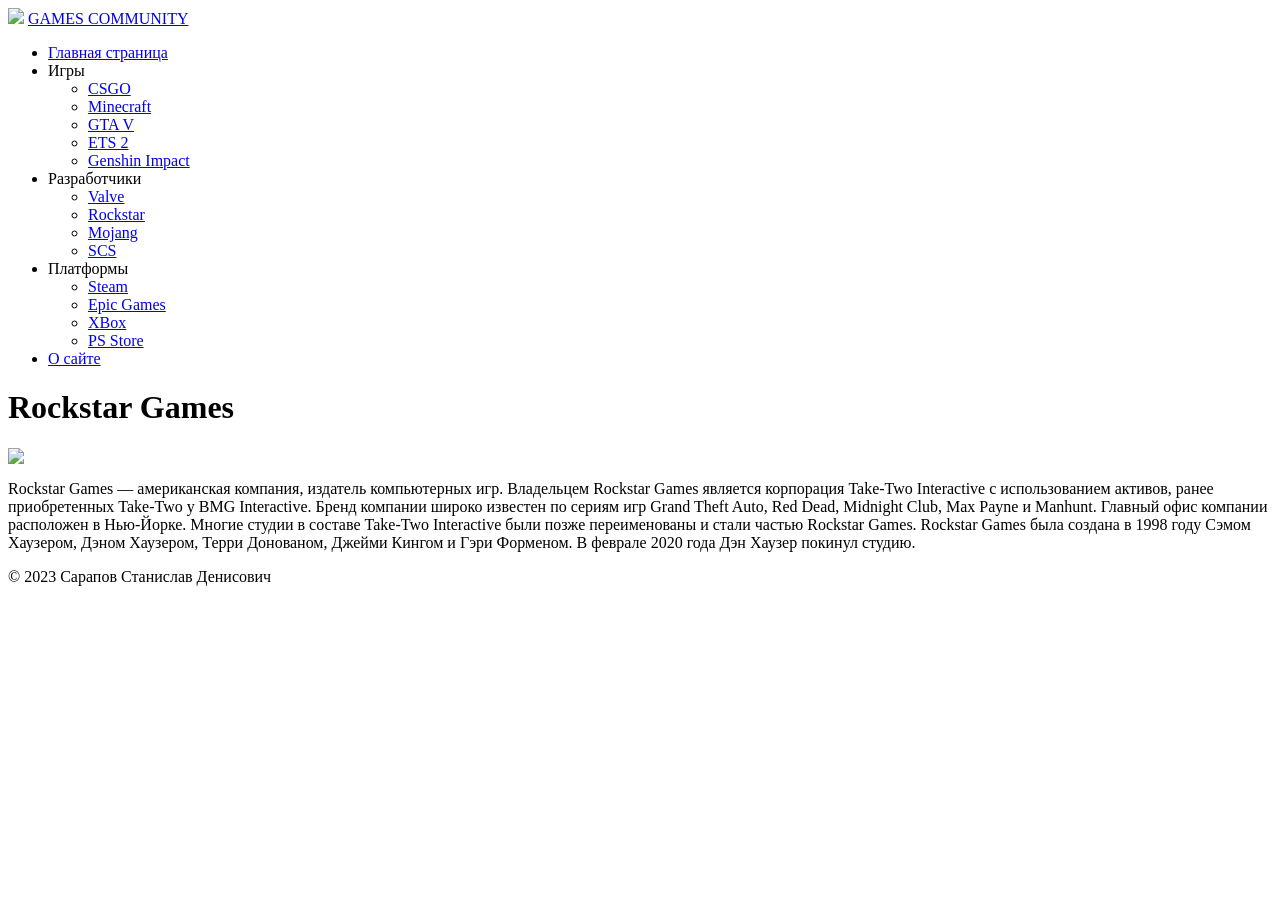
==== GC11.html @ 653f9ac9 "Now we add a new file, add a new some words in GC10, change text editor" ====
<html>
<link rel="stylesheet" href="CSS.css">
<meta charset="utf-8"/>
<head>
<title>Games Community</title>
<link rel="shjrtcut icon" href ="LOGO.png"/>
</head>
<body>
<site-block>
<div class="body">
<header>
<div class="header">
<a href="GC.html" class="logo"><img src="logo3.png" ></a>
<a href="GC.html" class="logo">GAMES COMMUNITY</a>
<ul class="menu">
<li><a href="GC.html">Главная страница</a></li> 
<li><a>Игры</a>
	<ul>
    <li><a href="GC3.html">CSGO</a></li>
    <li><a href="GC6.html">Minecraft</a></li>
	<li><a href="GC4.html">GTA V</a></li>
    <li><a href="GC7.html">ETS 2</a></li>
    <li><a href="GC2.html">Genshin Impact</a></li>
	</ul>
</li>
<li><a>Разработчики </a>
	<ul>
	<li><a href="GC8.html">Valve</a></li>
    <li><a href="GC11.html">Rockstar</a></li>
    <li><a href="GC12.html">Mojang</a></li>
    <li><a href="GC13.html">SCS</a></li>
	</ul>
	</li>
<li><a>Платформы</a>
<ul>
    <li><a href="GC9.html">Steam</a></li>
    <li><a href="GC10.html">Epic Games</a></li>
    <li><a href="GC14.html">XBox</a></li>
    <li><a href="GC15.html">PS Store</a></li>
	</ul>
</li>
<li><a href="GC5.html">О сайте</a></li> 
 </ul>
</div>
</header>
<block-content>
<div class="content11">
<h1>Rockstar Games</h1>
<img src="wp8.jpg">
<p>
Rockstar Games — американская компания, издатель компьютерных игр. Владельцем Rockstar Games является корпорация Take-Two Interactive с использованием активов, ранее приобретенных Take-Two у BMG Interactive.
 Бренд компании широко известен по сериям игр Grand Theft Auto, Red Dead, Midnight Club, Max Payne и Manhunt. Главный офис компании расположен в Нью-Йорке.
Многие студии в составе Take-Two Interactive были позже переименованы и стали частью Rockstar Games.
Rockstar Games была создана в 1998 году Сэмом Хаузером, Дэном Хаузером, Терри Донованом, Джейми Кингом и Гэри Форменом. В феврале 2020 года Дэн Хаузер покинул студию.
</p>
</div>
</block-content>
<footer>
<div class="footer">
&copy 2023 Сарапов Станислав Денисович
</div>
</footer>
</div>
</site-block>
</body>
</html>
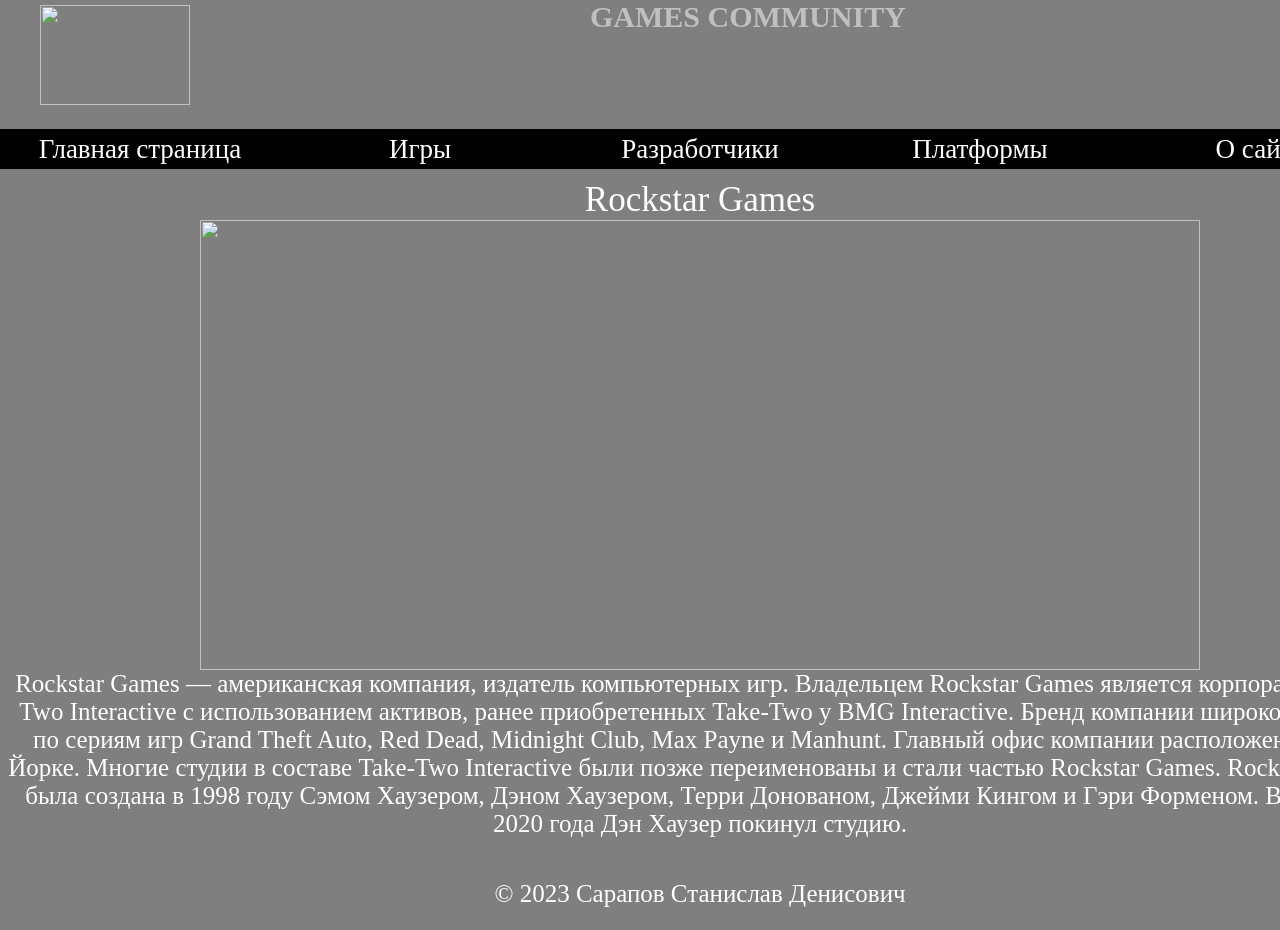
==== commit 8a38730f: "refatcor2" ====
--- a/GC11.html
+++ b/GC11.html
@@ -2,7 +2,7 @@
 <link rel="stylesheet" href="CSS.css">
 <meta charset="utf-8"/>
 <head>
-<title>Games Community</title>
+<title>A neew Games Community</title>
 <link rel="shjrtcut icon" href ="LOGO.png"/>
 </head>
 <body>
@@ -63,4 +63,4 @@
 </div>
 </site-block>
 </body>
-</html>+</html>
--- a/CSS.css
+++ b/CSS.css
@@ -0,0 +1,536 @@
+body, div, dl, dt, dd, ul, ol, li, h1, h2, h3, h4, h5, h6, pre, 
+form, fieldset, input, p, blockquote, table, th, td, embed, object {
+	padding: 0;
+	margin: 0; 
+	}
+table {
+	border-collapse: collapse;
+	border-spacing: 0;
+	}
+fieldset, img, abbr {
+	border: 0;
+	}
+address, caption, cite, code, dfn, em, 
+h1, h2, h3, h4, h5, h6, strong, th, var {
+	font-weight: normal;
+	font-style: normal;
+	}
+ul {
+	list-style: none;
+	}
+caption, th {
+	text-align: left;
+	}
+h1, h2, h3, h4, h5, h6 {
+	font-size: 1.0em;
+	}
+q:before, q:after {
+	content: '';
+	}
+a, ins {
+	text-decoration: none;
+	}
+
+
+
+
+body{
+	background: url(wp.png);
+	background-size:cover;
+	background-repeat:no-repeat;
+	background-attachment:fixed;
+}
+.body{
+	width:1400px;
+	margin:0 auto;
+}
+.header {
+color:#FFFFFF;
+background:rgba(0,0,0,0.5);
+height:170;
+z-index: 2;
+display:inline-block;
+text-align:centre;
+width:1400px;
+
+}
+.logo{
+	font-family: 'Times New Roman', sans-serif;
+	text-decoration:none;
+	color:#C0C0C0;	
+position:relative;
+margin-left:200px;
+font-size:30;
+font-weight: bold;
+}
+
+
+
+.logo img{
+	height:100px;
+	width:150px;
+float:left;
+margin-top:5px;
+margin-left:40px;
+}
+
+
+.menu{
+	display:flex;
+font-size:100px;
+margin-left:0;
+margin-top:95px;
+}
+.menu li{
+width:280px;
+background:black;
+list-style:none;
+position:relative;
+margin: 0 ;
+z-index:2;
+
+}
+.menu a{
+font-family: 'Times New Roman', sans-serif;
+color:white;
+text-decoration: none;
+display: block;
+text-align:center;
+font-size: 27px;
+height:40px;
+line-height: 40px;
+
+}
+.menu a:hover{
+    background: #FF00FF;
+	cursor: pointer;
+}
+.menu ul{
+position: absolute;
+display: none;
+padding: 0;
+background:rgba(0,0,0,0.5);
+}
+.menu li:hover ul{
+    display: block;
+	background:rgba(0,0,0,0.7);
+}
+.menu li:hover{background:#FF00FF;}
+
+.wrapper {
+	height: 700px;
+	position: relative;
+	width: 1390px;
+	 z-index: auto;
+	
+}
+
+.slider {
+	background-color: #ddd;
+	height: inherit;
+	overflow: hidden;
+	position: relative;
+	width: inherit;
+	
+}
+.slides {
+	height: inherit;
+	position: absolute;
+	width: inherit;
+}
+.slide1{
+	background:url(Sl.jpg);	
+	background-size:1400px 700px;
+}
+.slide2{
+	background:url(Sl2.jpg);
+		background-size:1400px 700px;
+}
+.slide3 { 
+background: url(Sl3.jpg);
+background-size:1400px 700px;
+ }
+.slide4 { 
+background: url(Sl4.jpg);
+background-size:1400px 700px;
+ }
+.slide5 {
+background: url(Sl5.jpg);
+background-size:1400px 700px;
+}
+.wrapper > input {
+	display: none;
+	margin-left:50px;
+}
+
+.wrapper label {
+	cursor: pointer;
+	display: inline-block;
+	height: 8px;
+	margin: 25px 12px 0 16px;
+	position: relative;
+	width: 8px;
+	
+}
+
+.wrapper label:after {
+	border: 2px solid #ddd;
+	content: " ";
+	display: block;
+	height: 12px;
+	left: -4px;
+	position: absolute;
+	top: -4px;
+	width: 12px;
+	border-radius: 50%;
+
+}
+
+.wrapper label {
+	cursor: pointer;
+	display: inline-block;
+	height: 8px;
+	margin: 25px 12px 0 16px;
+	position: relative;
+	width: 8px;
+	border-radius: 50%;
+	transition: background ease-in-out .5s;
+}
+
+.wrapper label:hover, 
+#slide1:checked ~ .controls label:nth-of-type(1),
+#slide2:checked ~ .controls label:nth-of-type(2),
+#slide3:checked ~ .controls label:nth-of-type(3),
+#slide4:checked ~ .controls label:nth-of-type(4),
+#slide5:checked ~ .controls label:nth-of-type(5) {
+	background: #ddd;
+
+	
+}
+.wrapper .controls {
+	left: 50%;
+	margin-left: -98px;
+	position: absolute;
+}
+.slides {
+	height: inherit;
+	opacity: 0;
+	position: absolute;
+	width: inherit;
+	transform: scale(1.5);
+	transition: transform ease-in-out .5s, opacity ease-in-out .5s;
+
+}
+
+#slide1:checked ~ .slider > .slide1,
+#slide2:checked ~ .slider > .slide2,
+#slide3:checked ~ .slider > .slide3,
+#slide4:checked ~ .slider > .slide4,
+#slide5:checked ~ .slider > .slide5 {
+	opacity: 1;
+	transform: scale(1);
+		
+
+}
+.content{
+	margin:0px;
+	color:white;
+	background:rgba(0,0,0,0.5);
+	min-height:2250px;
+	font-size:25;
+	padding:5px;
+	text-indent:25px;
+
+}
+.content h1{
+	text-align:center;
+margin-top:60px;
+font-size:35;
+}
+.content p{
+	margin-top:60px;
+}
+.VD{
+	height:600px;
+	width:1000px;
+}
+	.content2{
+	text-align:center;
+	color:white;
+	background:rgba(0,0,0,0.5);
+	min-height:700px;
+	font-size:25;
+padding:5px;
+	}
+.content2 img{
+	height:450px;
+	width:1000px;
+}
+.content2 h1{
+	text-align:center;
+margin-top:5px;
+font-size:35;
+}
+
+
+
+.content3{
+	text-align:center;
+	color:white;
+	background:rgba(0,0,0,0.5);
+height:1350px;
+	font-size:25;
+padding:5px;
+}
+
+.content3 img {
+	height:450px;
+	width:1000px;
+}
+.content3 h1{
+	text-align:center;
+margin-top:5px;
+font-size:35;
+}
+.content4{
+	text-align:center;
+	color:white;
+	background:rgba(0,0,0,0.5);
+height:650px;
+	font-size:25;
+padding:5px;
+}
+
+.content4 img {
+	height:450px;
+	width:1000px;
+}
+.content4 h1{
+	text-align:center;
+margin-top:5px;
+font-size:35;
+}
+.content5{
+padding:5 5 5 5;
+	text-align:left;
+	color:white;
+	background:rgba(0,0,0,0.5);
+	height:830px;
+	
+}
+.content5 p{
+display:inline;
+padding-left:130px;
+padding-right:100px;
+font-size:20;
+}
+.content5 h1{
+	display:inline-block;
+	padding-left:220px;
+	padding-right:150px;
+	font-size:30;
+}
+.content6{
+	text-align:center;
+	color:white;
+	background:rgba(0,0,0,0.5);
+height:730px;
+	font-size:25;
+padding:5px;
+}
+
+.content6 img {
+	height:450px;
+	width:1000px;
+}
+.content6 h1{
+	text-align:center;
+margin-top:5px;
+font-size:35;
+}
+.content7{
+	text-align:center;
+	color:white;
+	background:rgba(0,0,0,0.5);
+height:630px;
+	font-size:25;
+padding:5px;
+}
+
+.content7 img {
+	height:450px;
+	width:1000px;
+}
+.content7 h1{
+	text-align:center;
+margin-top:5px;
+font-size:35;
+}
+.content8 {
+	text-align:center;
+	color:white;
+	background:rgba(0,0,0,0.5);
+height:970px;
+	font-size:25;
+padding:5px;
+}
+
+.content8 img {
+	height:450px;
+	width:1000px;
+}
+.content8 h1{
+	text-align:center;
+margin-top:5px;
+font-size:35;
+}
+.content9 {
+	text-align:center;
+	color:white;
+	background:rgba(0,0,0,0.5);
+height:750px;
+	font-size:25;
+padding:5px;
+}
+
+.content9 img {
+	height:450px;
+	width:1000px;
+}
+.content9 h1{
+	text-align:center;
+margin-top:5px;
+font-size:35;
+}
+.content10 {
+	text-align:center;
+	color:white;
+	background:rgba(0,0,0,0.5);
+height:670px;
+	font-size:25;
+padding:5px;
+}
+
+.content10 img {
+	height:450px;
+	width:1000px;
+}
+.content10 h1{
+	text-align:center;
+margin-top:5px;
+font-size:35;
+}
+.content11 {
+	text-align:center;
+	color:white;
+	background:rgba(0,0,0,0.5);
+height:700px;
+	font-size:25;
+padding:5px;
+}
+
+.content11 img {
+	height:450px;
+	width:1000px;
+}
+.content11 h1{
+	text-align:center;
+margin-top:5px;
+font-size:35;
+}
+.content12 {
+	text-align:center;
+	color:white;
+	background:rgba(0,0,0,0.5);
+height:770px;
+	font-size:25;
+padding:5px;
+}
+
+.content12 img {
+	height:450px;
+	width:1000px;
+}
+.content12 h1{
+	text-align:center;
+margin-top:5px;
+font-size:35;
+}
+.content13 {
+	text-align:center;
+	color:white;
+	background:rgba(0,0,0,0.5);
+height:800px;
+	font-size:25;
+padding:5px;
+}
+.content13 img {
+	height:450px;
+	width:1000px;
+}
+.content13 h1{
+	text-align:center;
+margin-top:5px;
+font-size:35;
+}
+
+
+.content14 {
+	text-align:center;
+	color:white;
+	background:rgba(0,0,0,0.5);
+height:650px;
+	font-size:25;
+padding:5px;
+}
+
+.content14 img {
+	height:450px;
+	width:1000px;
+}
+.content14 h1{
+	text-align:center;
+margin-top:5px;
+font-size:35;
+}
+.content15 {
+	text-align:center;
+	color:white;
+	background:rgba(0,0,0,0.5);
+height:680px;
+	font-size:25;
+padding:5px;
+}
+
+.content15 img {
+	height:450px;
+	width:1000px;
+}
+.content15 h1{
+	text-align:center;
+margin-top:5px;
+font-size:35;
+}
+
+
+.map{
+	height:700;
+	width:1385;
+	margin-left:0px;
+}
+
+.footer{
+background:rgba(0,0,0,0.5);
+color:white;
+text-align:center;
+height:50;
+margin-top:0;
+font-size:25;
+}
+
+
+
+
+
+
+	
